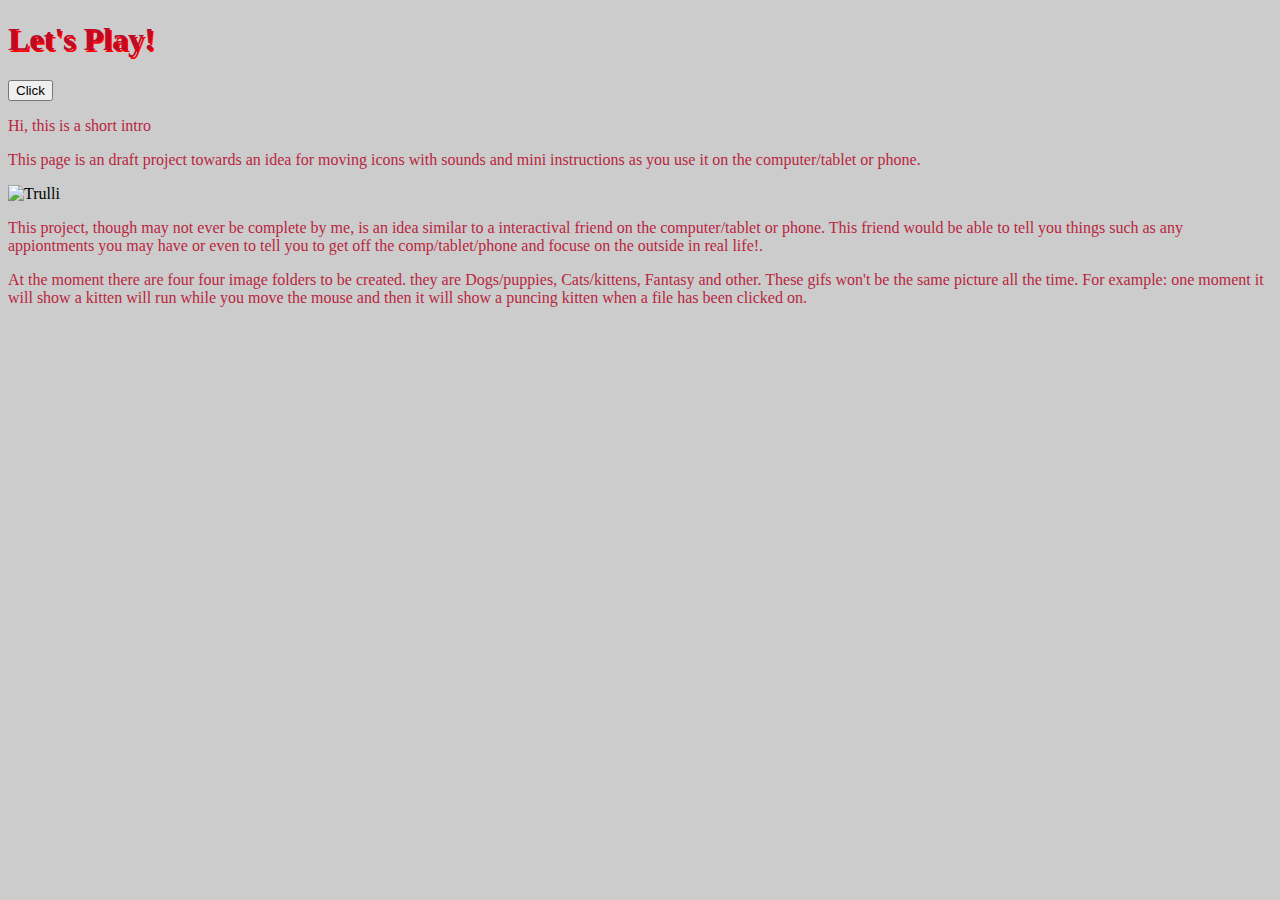
==== index.html @ 9c762657 "More info added" ====
<!DOCTYPE html>
<html>
<head>
  <meta http-equiv="content-type" content="text/html; charset=UTF-8">
  <title></title>
  <meta http-equiv="content-type" content="text/html; charset=UTF-8">
  <meta name="robots" content="noindex, nofollow">
  <meta name="googlebot" content="noindex, nofollow">
  <meta name="viewport" content="width=device-width, initial-scale=1">


  <script
    type="text/javascript"
    src="/js/lib/dummy.js"
    
  ></script>

  <link rel="stylesheet" type="text/css" href="/css/result-light.css">
  <link rel="stylesheet" type="text/css" href="Myownstyle.css">


  

  <!-- TODO: Missing CoffeeScript 2 -->

  <script type="text/javascript">//<![CDATA[

    window.onload=function(){
      


    }

  //]]></script>

</head>
<body>
   
<h1> Let's Play!</h1>

<button>
Click
</button>
<p style="color:rgb(185, 38, 63);">Hi, this is a short intro </p>

<p style="color:rgb(185, 38, 63);">This page is an draft project towards an idea for moving icons with sounds and mini instructions as you use it on the computer/tablet or phone.</p>

<img src="https://upload.wikimedia.org/wikipedia/commons/4/4b/Walking_cat.gif" alt="Trulli" width="100" height="200">





<p style="color:rgb(185, 38, 63);">This project, though may not ever be complete by me, is an idea similar to a interactival friend on the computer/tablet or phone. This friend would be able to tell you things such as any appiontments you may have or even to tell you to get off the comp/tablet/phone and focuse on the outside in real life!.</p> 


  
  <script>
    // tell the embed parent frame the height of the content
    if (window.parent && window.parent.parent){
      window.parent.parent.postMessage(["resultsFrame", {
        height: document.body.getBoundingClientRect().height,
        slug: ""
      }], "*")
    }

    // always overwrite window.name, in case users try to set it manually
    window.name = "result"
  </script>
</body>
</html>
<p style="color:rgb(185, 38, 63);">At the moment there are four four image folders to be created. they are Dogs/puppies, Cats/kittens, Fantasy and other. These gifs won't be the same picture all the time. 
  For example: one moment it will show a kitten will run while you move the mouse and then it will show a puncing kitten when a file has been clicked on. </p>
---- Myownstyle.css ----
h1 {
    color:  rgb(189, 10, 40);
  }
 h1 {
     text-shadow: 2px 2px #FF0000;
 }
div.c {
    text-align: center;
}

  html {
    background-image: url("https://www.goodfreephotos.com/cache/animals/mammals/fox-silhouette.jpg");
    background-color: #cccccc;
    background-repeat: no-repeat;
    background-size: 1200px 700px;
  }
  <button>
  <img src="https://cdn.pixabay.com/photo/2012/05/07/04/39/dog-47957_960_720.png" alt="Trulli" width="100" height="200">
  </button>
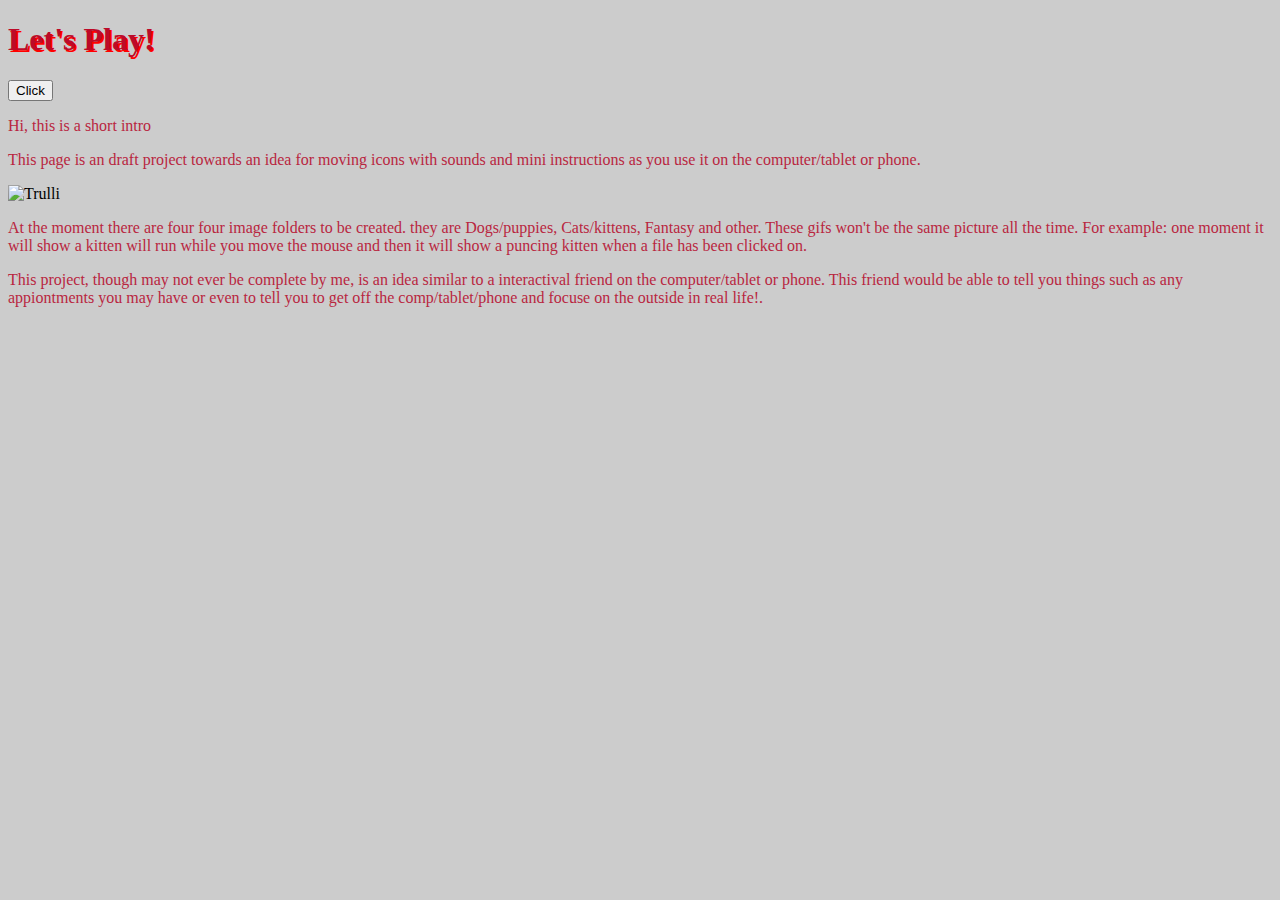
==== commit 01ac5e63: "changed place of text" ====
--- a/index.html
+++ b/index.html
@@ -49,7 +49,9 @@
 <img src="https://upload.wikimedia.org/wikipedia/commons/4/4b/Walking_cat.gif" alt="Trulli" width="100" height="200">
 
 
-
+<p style="color:rgb(185, 38, 63);">At the moment there are four four image folders to be created. they are Dogs/puppies, Cats/kittens, Fantasy and other. These gifs won't be the same picture all the time. 
+    For example: one moment it will show a kitten will run while you move the mouse and then it will show a puncing kitten when a file has been clicked on. </p>
+  
 
 
 <p style="color:rgb(185, 38, 63);">This project, though may not ever be complete by me, is an idea similar to a interactival friend on the computer/tablet or phone. This friend would be able to tell you things such as any appiontments you may have or even to tell you to get off the comp/tablet/phone and focuse on the outside in real life!.</p> 
@@ -70,5 +72,3 @@
   </script>
 </body>
 </html>
-<p style="color:rgb(185, 38, 63);">At the moment there are four four image folders to be created. they are Dogs/puppies, Cats/kittens, Fantasy and other. These gifs won't be the same picture all the time. 
-  For example: one moment it will show a kitten will run while you move the mouse and then it will show a puncing kitten when a file has been clicked on. </p>
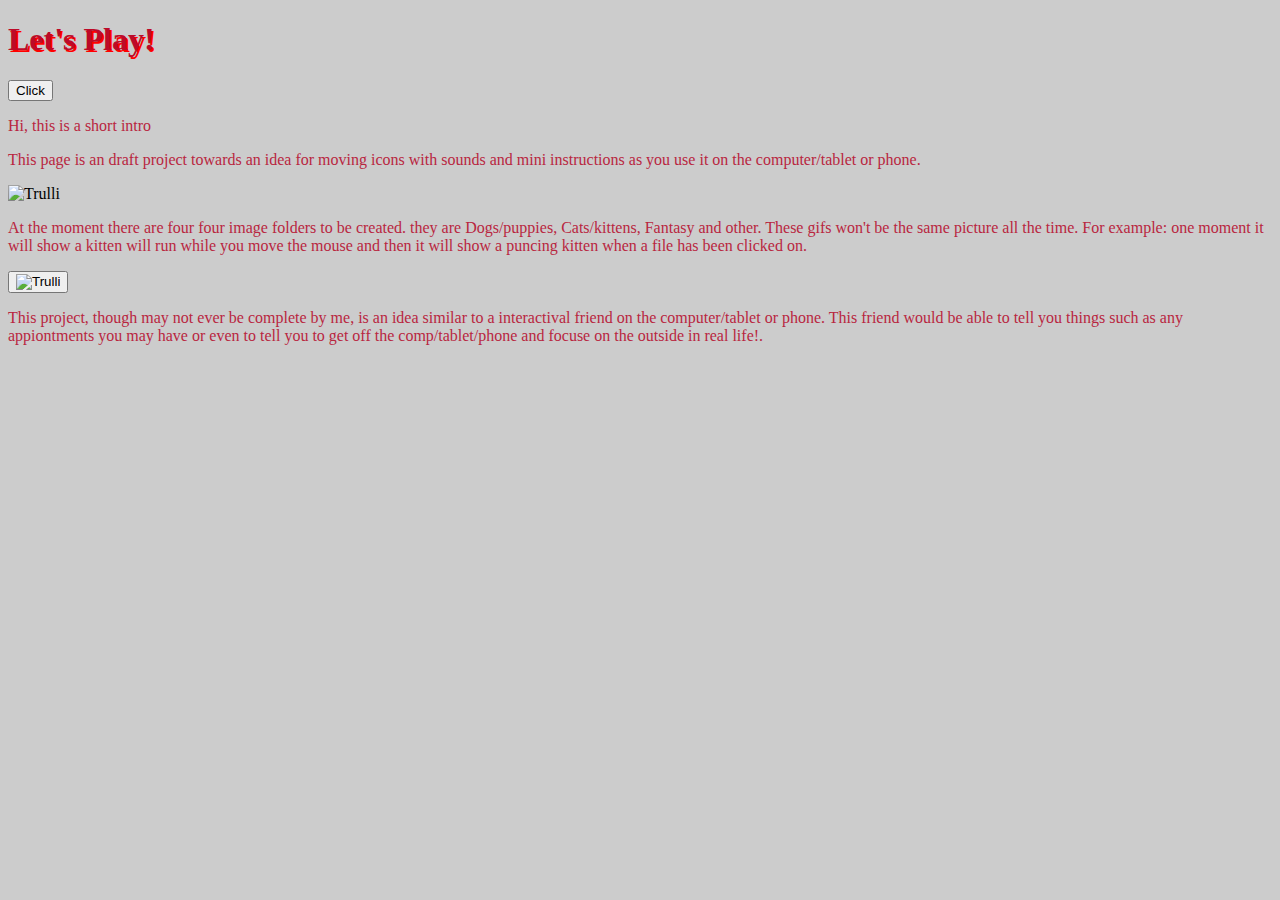
==== commit 74d0bb10: "changed image place" ====
--- a/index.html
+++ b/index.html
@@ -51,9 +51,9 @@
 
 <p style="color:rgb(185, 38, 63);">At the moment there are four four image folders to be created. they are Dogs/puppies, Cats/kittens, Fantasy and other. These gifs won't be the same picture all the time. 
     For example: one moment it will show a kitten will run while you move the mouse and then it will show a puncing kitten when a file has been clicked on. </p>
-  
-
-
+    <button>
+        <img src="https://cdn.pixabay.com/photo/2012/05/07/04/39/dog-47957_960_720.png" alt="Trulli" width="50" height="100">
+        </button>
 <p style="color:rgb(185, 38, 63);">This project, though may not ever be complete by me, is an idea similar to a interactival friend on the computer/tablet or phone. This friend would be able to tell you things such as any appiontments you may have or even to tell you to get off the comp/tablet/phone and focuse on the outside in real life!.</p> 
 
 
--- a/Myownstyle.css
+++ b/Myownstyle.css
@@ -14,6 +14,4 @@
     background-repeat: no-repeat;
     background-size: 1200px 700px;
   }
-  <button>
-  <img src="https://cdn.pixabay.com/photo/2012/05/07/04/39/dog-47957_960_720.png" alt="Trulli" width="100" height="200">
-  </button>+ 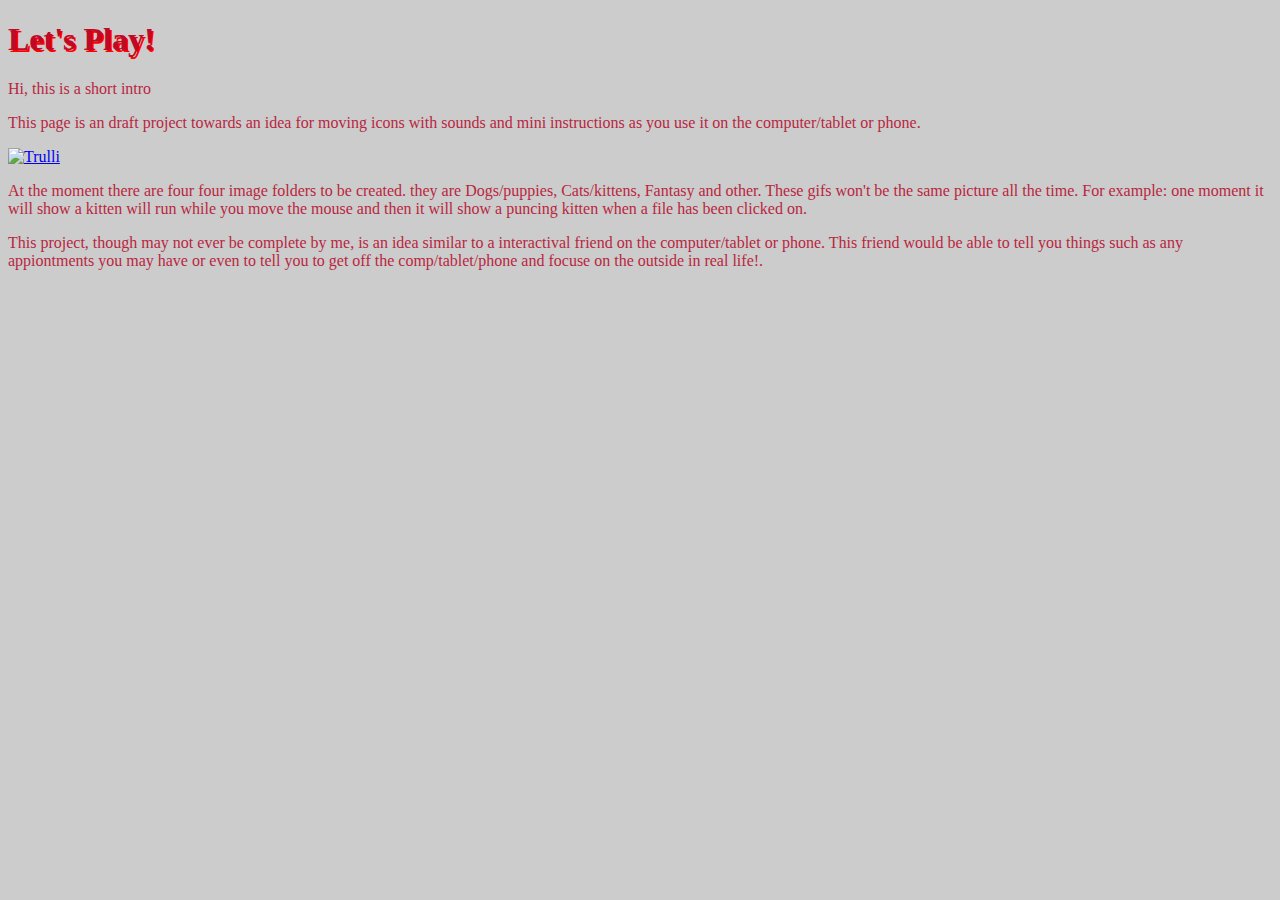
==== commit b94dd65f: "Added new pic for link, added new page" ====
--- a/index.html
+++ b/index.html
@@ -39,21 +39,19 @@
    
 <h1> Let's Play!</h1>
 
-<button>
-Click
-</button>
+
 <p style="color:rgb(185, 38, 63);">Hi, this is a short intro </p>
 
 <p style="color:rgb(185, 38, 63);">This page is an draft project towards an idea for moving icons with sounds and mini instructions as you use it on the computer/tablet or phone.</p>
 
-<img src="https://upload.wikimedia.org/wikipedia/commons/4/4b/Walking_cat.gif" alt="Trulli" width="100" height="200">
 
+<a href="Gifs.html"><img src="https://cdn.pixabay.com/photo/2016/10/18/19/42/abstract-1751204_960_720.png" alt="Trulli" width="200" height="200"/></a>
 
 <p style="color:rgb(185, 38, 63);">At the moment there are four four image folders to be created. they are Dogs/puppies, Cats/kittens, Fantasy and other. These gifs won't be the same picture all the time. 
     For example: one moment it will show a kitten will run while you move the mouse and then it will show a puncing kitten when a file has been clicked on. </p>
-    <button>
-        <img src="https://cdn.pixabay.com/photo/2012/05/07/04/39/dog-47957_960_720.png" alt="Trulli" width="50" height="100">
-        </button>
+    
+    
+    
 <p style="color:rgb(185, 38, 63);">This project, though may not ever be complete by me, is an idea similar to a interactival friend on the computer/tablet or phone. This friend would be able to tell you things such as any appiontments you may have or even to tell you to get off the comp/tablet/phone and focuse on the outside in real life!.</p> 
 
 
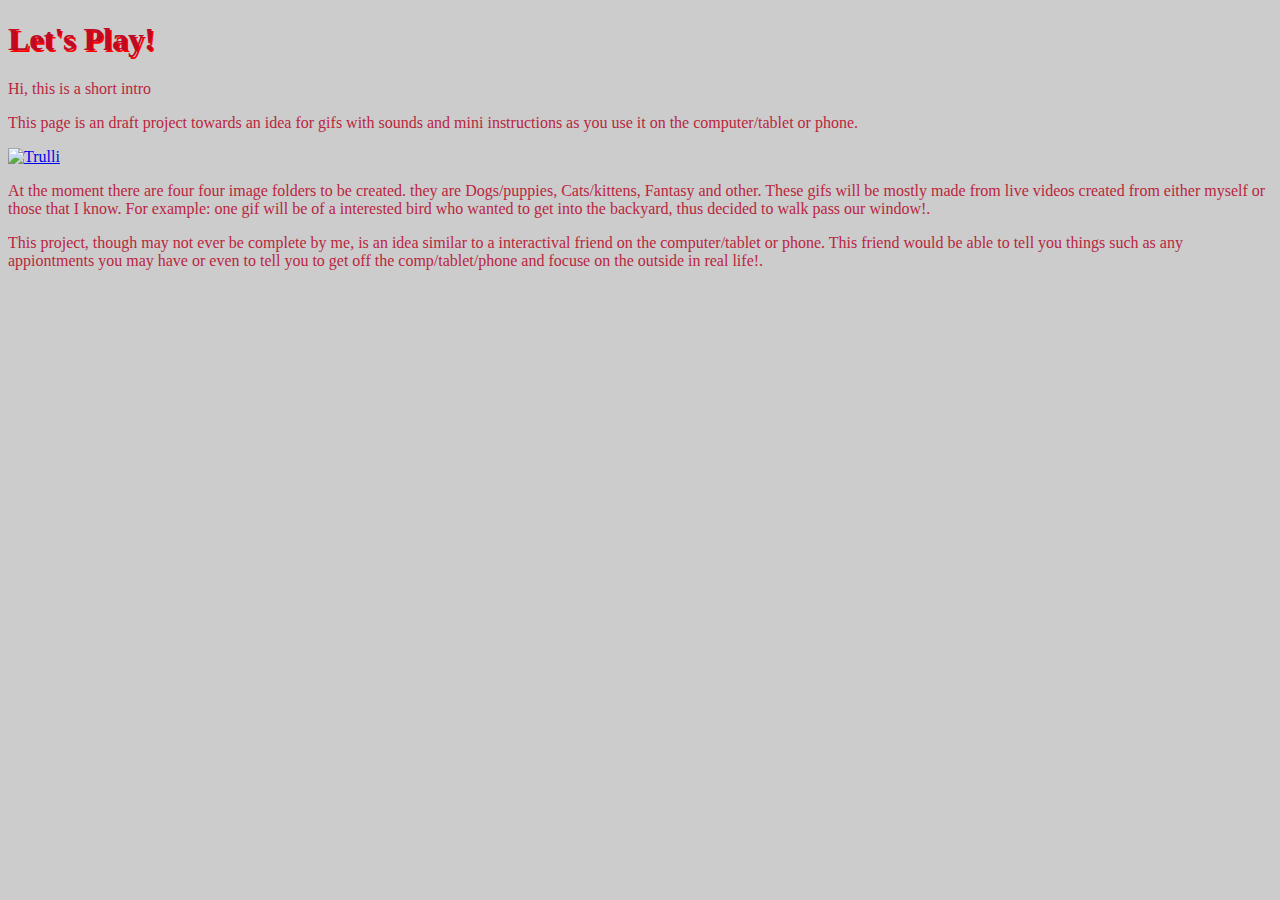
==== commit 90c18f20: "I am stumped!" ====
--- a/index.html
+++ b/index.html
@@ -42,13 +42,13 @@
 
 <p style="color:rgb(185, 38, 63);">Hi, this is a short intro </p>
 
-<p style="color:rgb(185, 38, 63);">This page is an draft project towards an idea for moving icons with sounds and mini instructions as you use it on the computer/tablet or phone.</p>
+<p style="color:rgb(185, 38, 63);">This page is an draft project towards an idea for gifs with sounds and mini instructions as you use it on the computer/tablet or phone.</p>
 
 
 <a href="Gifs.html"><img src="https://cdn.pixabay.com/photo/2016/10/18/19/42/abstract-1751204_960_720.png" alt="Trulli" width="200" height="200"/></a>
 
-<p style="color:rgb(185, 38, 63);">At the moment there are four four image folders to be created. they are Dogs/puppies, Cats/kittens, Fantasy and other. These gifs won't be the same picture all the time. 
-    For example: one moment it will show a kitten will run while you move the mouse and then it will show a puncing kitten when a file has been clicked on. </p>
+<p style="color:rgb(185, 38, 63);">At the moment there are four four image folders to be created. they are Dogs/puppies, Cats/kittens, Fantasy and other. These gifs will be mostly made from live videos created from either myself or those that I know. 
+    For example: one gif will be of a interested bird who wanted to get into the backyard, thus decided to walk pass our window!. </p>
     
     
     
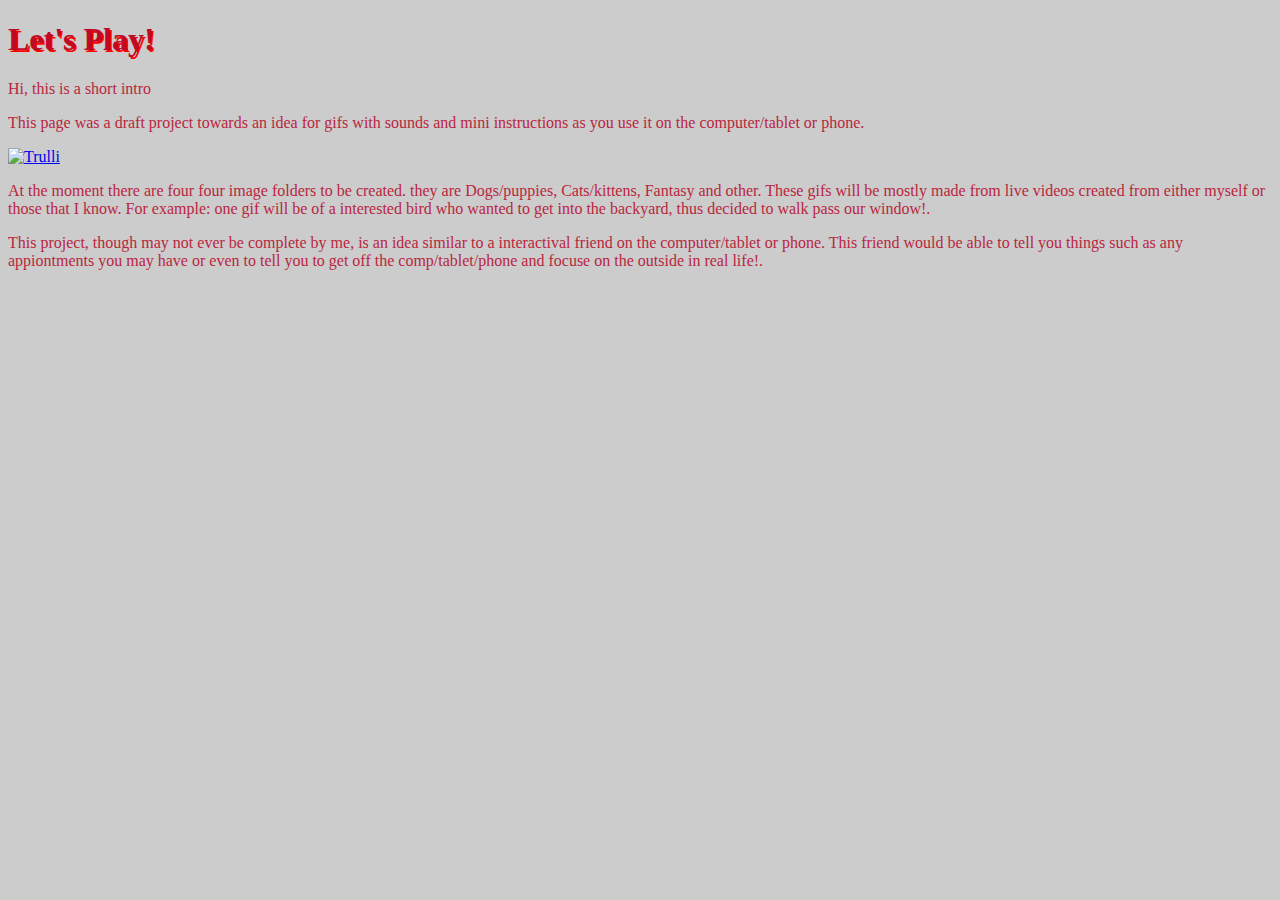
==== commit 11f785bc: "fixed background pic" ====
--- a/index.html
+++ b/index.html
@@ -42,7 +42,7 @@
 
 <p style="color:rgb(185, 38, 63);">Hi, this is a short intro </p>
 
-<p style="color:rgb(185, 38, 63);">This page is an draft project towards an idea for gifs with sounds and mini instructions as you use it on the computer/tablet or phone.</p>
+<p style="color:rgb(185, 38, 63);">This page was a draft project towards an idea for gifs with sounds and mini instructions as you use it on the computer/tablet or phone.</p>
 
 
 <a href="Gifs.html"><img src="https://cdn.pixabay.com/photo/2016/10/18/19/42/abstract-1751204_960_720.png" alt="Trulli" width="200" height="200"/></a>
--- a/Myownstyle.css
+++ b/Myownstyle.css
@@ -12,6 +12,6 @@
     background-image: url("https://www.goodfreephotos.com/cache/animals/mammals/fox-silhouette.jpg");
     background-color: #cccccc;
     background-repeat: no-repeat;
-    background-size: 1200px 700px;
+    background-size: 1400px 700px;
   }
  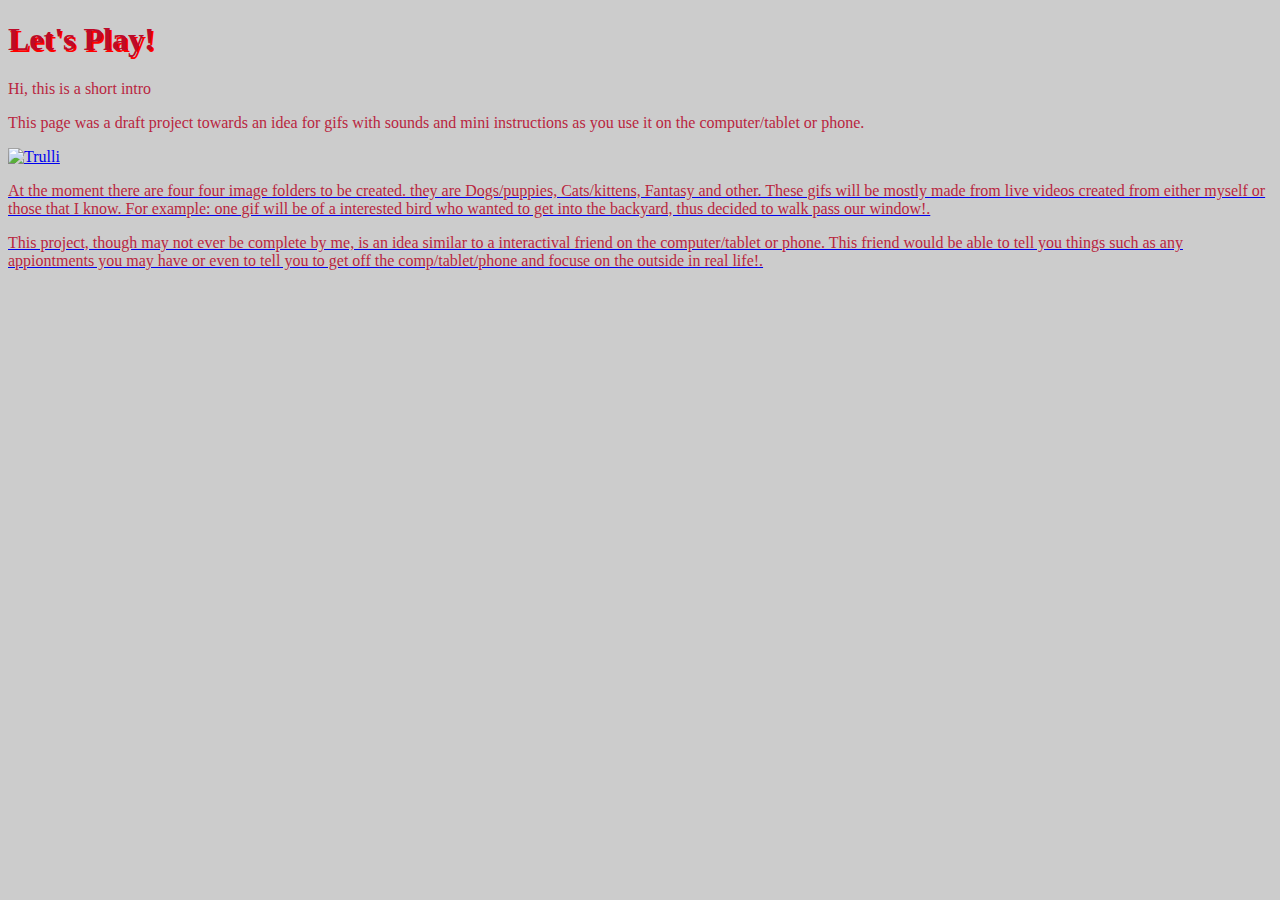
==== commit acc317f3: "Added new File for new project" ====
--- a/index.html
+++ b/index.html
@@ -45,7 +45,7 @@
 <p style="color:rgb(185, 38, 63);">This page was a draft project towards an idea for gifs with sounds and mini instructions as you use it on the computer/tablet or phone.</p>
 
 
-<a href="Gifs.html"><img src="https://cdn.pixabay.com/photo/2016/10/18/19/42/abstract-1751204_960_720.png" alt="Trulli" width="200" height="200"/></a>
+<a href="Gifs.html"><img src="https://cdn.pixabay.com/photo/2016/10/18/19/42/abstract-1751204_960_720.png" alt="Trulli" width="200" height="200"</a>
 
 <p style="color:rgb(185, 38, 63);">At the moment there are four four image folders to be created. they are Dogs/puppies, Cats/kittens, Fantasy and other. These gifs will be mostly made from live videos created from either myself or those that I know. 
     For example: one gif will be of a interested bird who wanted to get into the backyard, thus decided to walk pass our window!. </p>
--- a/Myownstyle.css
+++ b/Myownstyle.css
@@ -9,9 +9,14 @@
 }
 
   html {
-    background-image: url("https://www.goodfreephotos.com/cache/animals/mammals/fox-silhouette.jpg");
+    background-image: url("https://cdn.pixabay.com/photo/2019/10/19/11/35/wolf-4561204_960_720.png");
     background-color: #cccccc;
     background-repeat: no-repeat;
     background-size: 1400px 700px;
   }
+
+  #myCanvas {
+    border: 1px solid black;
+  }
+  
  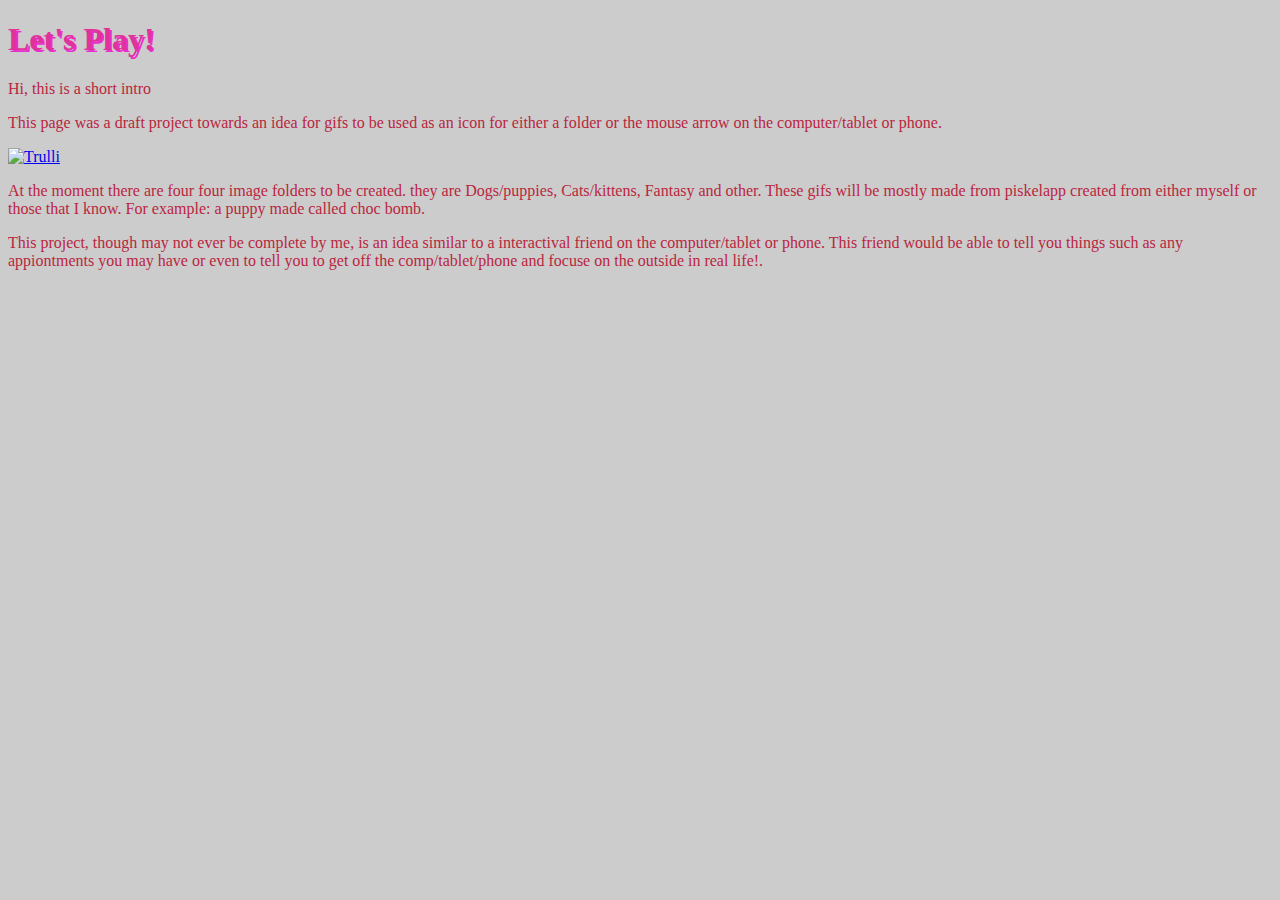
==== commit 58c494c0: "Added and dismissed things" ====
--- a/index.html
+++ b/index.html
@@ -37,22 +37,26 @@
 </head>
 <body>
    
-<h1> Let's Play!</h1>
+  <h1> Let's Play!</h1>
 
 
-<p style="color:rgb(185, 38, 63);">Hi, this is a short intro </p>
+  <p style="color:rgb(185, 38, 63);">Hi, this is a short intro </p>
 
-<p style="color:rgb(185, 38, 63);">This page was a draft project towards an idea for gifs with sounds and mini instructions as you use it on the computer/tablet or phone.</p>
+  <p style="color:rgb(185, 38, 63);">This page was a draft project towards an idea for gifs to be used as an icon for either a folder or the mouse arrow on the computer/tablet or phone.</p>
 
 
-<a href="Gifs.html"><img src="https://cdn.pixabay.com/photo/2016/10/18/19/42/abstract-1751204_960_720.png" alt="Trulli" width="200" height="200"</a>
+  <a href="Gifs.html">
+    <img src="https://cdn.pixabay.com/photo/2016/10/18/19/42/abstract-1751204_960_720.png" alt="Trulli" width="200" height="200">
+  </a>
 
-<p style="color:rgb(185, 38, 63);">At the moment there are four four image folders to be created. they are Dogs/puppies, Cats/kittens, Fantasy and other. These gifs will be mostly made from live videos created from either myself or those that I know. 
-    For example: one gif will be of a interested bird who wanted to get into the backyard, thus decided to walk pass our window!. </p>
+  <p style="color:rgb(185, 38, 63);">At the moment there are four four image folders to be created. they are Dogs/puppies, Cats/kittens, Fantasy and other. These gifs will be mostly made from piskelapp created from either myself or those that I know. 
+    For example: a puppy made called choc bomb. 
+  </p>
     
     
     
-<p style="color:rgb(185, 38, 63);">This project, though may not ever be complete by me, is an idea similar to a interactival friend on the computer/tablet or phone. This friend would be able to tell you things such as any appiontments you may have or even to tell you to get off the comp/tablet/phone and focuse on the outside in real life!.</p> 
+    <p style="color:rgb(185, 38, 63);">This project, though may not ever be complete by me, is an idea similar to a interactival friend on the computer/tablet or phone. This friend would be able to tell you things such as any appiontments you may have or even to tell you to get off the comp/tablet/phone and focuse on the outside in real life!.
+    </p> 
 
 
   
--- a/Myownstyle.css
+++ b/Myownstyle.css
@@ -1,8 +1,8 @@
 h1 {
-    color:  rgb(189, 10, 40);
+    color:  rgb(224, 50, 152);
   }
  h1 {
-     text-shadow: 2px 2px #FF0000;
+     text-shadow: 2px 2px rgb(233, 46, 208);
  }
 div.c {
     text-align: center;
